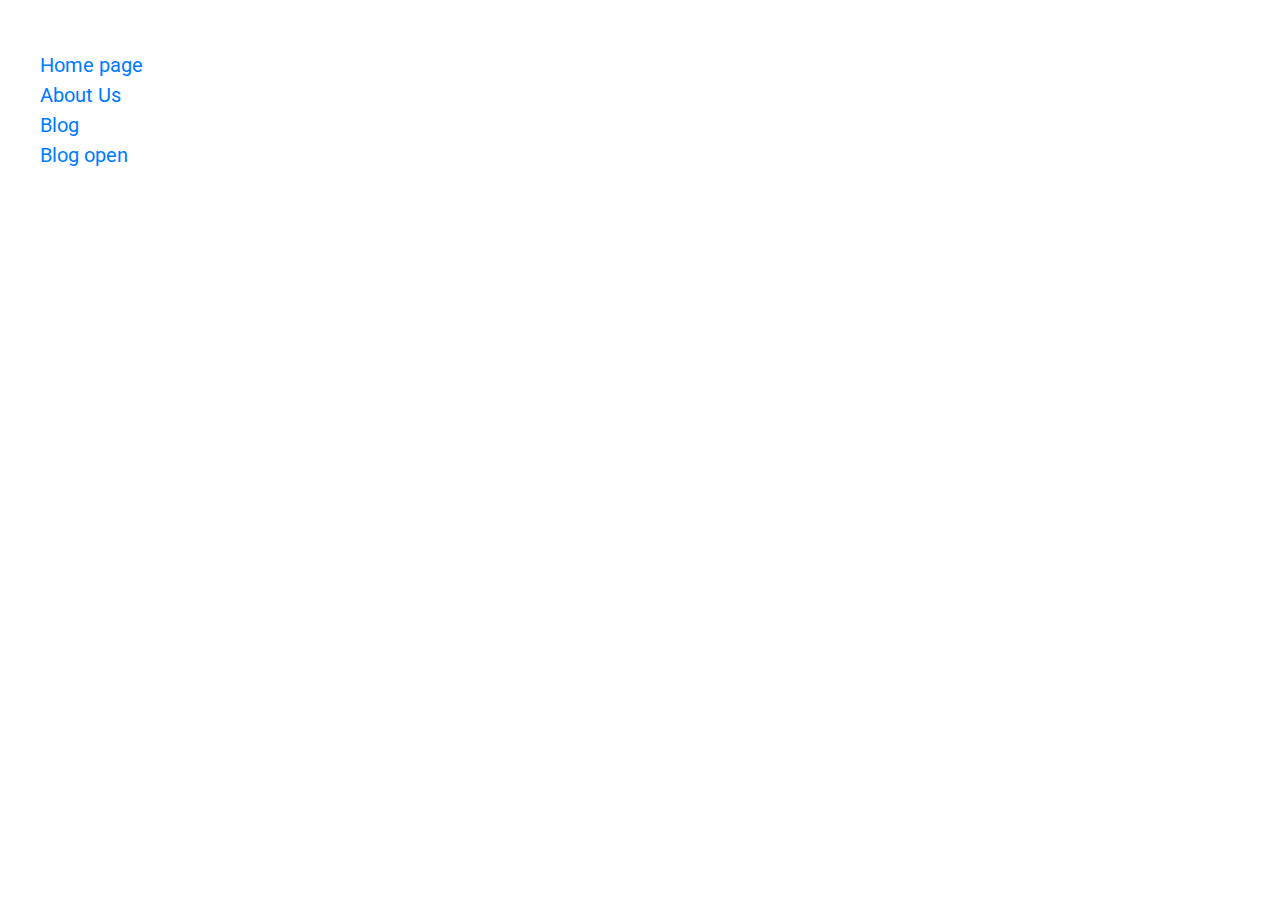
==== sitemap.html @ f30f8cfb "add sitemap" ====
<!DOCTYPE html>
<html lang="en">

<head>
    <meta charset="UTF-8">
    <meta name="viewport" content="width=device-width, initial-scale=1.0">
    <meta http-equiv="X-UA-Compatible" content="ie=edge">
    <title>FAQ</title>
    <!-- google fonts -->
    <link
        href="https://fonts.googleapis.com/css?family=Istok+Web:400,700|Roboto:100,300,400,500,700,900&display=swap&subset=cyrillic"
        rel="stylesheet">
    <!-- style -->
    <link rel="stylesheet" href="css/bootstrap.min.css">
    <link rel="stylesheet" href="css/common.css">
    <link rel="stylesheet" href="css/responsive.css">
</head>

<body>

    <main>
        <ul>
            <li><a target="_blank" href="index.html">Home page</a></li>
            <li><a target="_blank" href="about-us.html">About Us</a></li>
            <li><a target="_blank" href="blog.html">Blog</a></li>
            <li><a target="_blank" href="blog-open.html"> Blog open</a></li>
        </ul>
    </main>

    <style>
        ul {
            list-style-type: none;
        }

        a {
            font-size: 20px;
        }
    </style>











    <script src="js/jquery.min.js"></script>
    <script src="js/bootstrap.min.js"></script>
    <!-- <script src="js/jquery.formstyler.min.js"></script>
    <script src="js/slick.min.js"></script>
    <script src="js/datepicker.min.js"></script> -->
    <script src="js/common.js"></script>

</body>

</html>
---- css/common.css ----
/* GENRAL */
body {
    margin: 0;
    padding: 0;
    font-family: 'Roboto',
        sans-serif;
}

ul.no-style {
    list-style-type: none;
    padding: 0;
    margin: 0;
}

h3 {
    font-weight: 500;
    font-size: 32px;
    line-height: 37px;
    text-align: center;
    color: #FFFFFF;
    font-family: 'Roboto',
        sans-serif;
}

h3.black {
    color: #4F5A61;
}

main {
    margin-top: 64px;
}

a:hover {
    text-decoration: none;
}

.burger {
    display: none;
}


/* -----------------------------------HEADER------------------------------------ */
header.header {
    height: 64px;
    background: #fff;
    position: fixed;
    left: 0;
    top: 0;
    width: 100%;
    display: flex;
    align-items: center;
    justify-content: space-between;
    box-shadow: 0px 4px 20px rgba(0, 0, 0, 0.04);
    z-index: 200;
}


.header__logo {
    width: 225px;
    padding-left: 105px;
}

.header__logo a img {
    max-width: 118px;
}

.header__menu ul li {
    display: inline-block;
    vertical-align: middle;
    height: 64px;
    margin-right: 50px;
}

.header__menu ul li:last-child {
    margin-right: 0;
}

.header__menu ul li a {
    text-decoration: none;
    font-family: 'Istok Web',
        sans-serif;
    font-size: 16px;
    line-height: 23px;
    color: #4F5A61;
    padding: 0 15px;
    height: 100%;
    display: flex;
    align-items: center;
    justify-content: center;
    position: relative;
}

.header__menu ul li a:after {
    height: 4px;
    width: 0;
    position: absolute;
    left: 0;
    right: 0;
    bottom: 0;
    background-color: #5981A6;
    transition: .5s;
    -webkit-transition: .5s;
    -moz-transition: .5s;
    -ms-transition: .5s;
    -o-transition: .5s;
    content: "";
    display: block;
    margin: 0 auto;
}

.header__menu ul li.active a:after {
    width: 100%;
}

.header__menu ul li a:hover:after {
    width: 100%;
}

.header__rightbox {
    width: 225px;
    display: flex;
    justify-content: flex-end;
}

.header__language {
    position: relative;
    display: inline-flex;
    position: relative;
    width: 86px;
    height: 64px;
    background-color: #5981A6;
    cursor: pointer;
    align-items: center;
    justify-content: center;
}

.header__language .header__choosenlang {
    font-size: 16px;
    line-height: 23px;
    color: #FFFFFF;
    font-family: 'Istok Web',
        sans-serif;
    text-transform: uppercase;
    position: relative;
    padding-right: 18px;
}

.header__language .header__choosenlang:after {
    content: "";
    width: 10px;
    height: 10px;
    background-image: url(../image/icons/white-arrow-down.svg);
    background-position: center center;
    background-size: 100%;
    display: inline-block;
    background-repeat: no-repeat;
    position: absolute;
    right: 0;
    top: 50%;
    transform: translateY(-50%);
    -webkit-transform: translateY(-50%);
    -moz-transform: translateY(-50%);
    -ms-transform: translateY(-50%);
    -o-transform: translateY(-50%);
}

.header__language ul {
    position: absolute;
    position: absolute;
    width: 86px;
    background-color: #fff;
    top: 64px;
    display: none;
}

.header__language ul li {
    display: block;
    text-align: center;
}

.header__language ul li a {
    text-decoration: none;
    font-family: 'Istok Web', sans-serif;
    color: #000;
    text-transform: uppercase;
    display: block;
    transition: .3s;
    -webkit-transition: .3s;
    -moz-transition: .3s;
    -ms-transition: .3s;
    -o-transition: .3s;
    padding: 2px 0;
}

.header__language ul li a:hover {
    color: #fff;
    background-color: #5981A6;
}

.header__login a {
    text-decoration: none;
}

.header__login a span {
    font-size: 16px;
    line-height: 23px;
    color: #5981A6;
    font-family: 'Istok Web',
        sans-serif;
    padding-left: 30px;
    background-image: url(../image/icons/login-icon.svg);
    background-position: left top 1px;
    background-repeat: no-repeat;
    background-size: 20px;
}

.header__login {
    width: calc(100% - 86px);
    display: flex;
    align-items: center;
}

/* -----------------------------------HEADER END------------------------------------ */
/* -----------------------------------Choose a Route------------------------------------ */
.choose-route {
    min-height: 432px;
    background: url(../image/road-pic.png) no-repeat center center;
    padding: 95px 0 140px 0;
    background-size: cover;
}

.choose-route h3 {
    margin: 0 0 8px 0;
}

.choose-route .subtitle {
    font-size: 20px;
    line-height: 29px;
    text-align: center;
    color: #FFFFFF;
    font-family: 'Istok Web',
        sans-serif;
    margin: 0 0 56px 0;
}

.route__row {
    display: -ms-flexbox;
    display: flex;
    -ms-flex-wrap: wrap;
    flex-wrap: wrap;
    margin-right: -8px;
    margin-left: -8px;
}

.route__from,
.route__to,
.route__departure,
.route__btn {
    position: relative;
    width: 100%;
    padding-right: 8px;
    padding-left: 8px;
}

.route__departure {
    -ms-flex: 0 0 17.4%;
    flex: 0 0 17.4%;
    max-width: 17.4%;
}

.route__from {
    -ms-flex: 0 0 21.7%;
    flex: 0 0 21.7%;
    max-width: 21.7%;
}

.route__to {
    -ms-flex: 0 0 21.7%;
    flex: 0 0 21.7%;
    max-width: 21.7%;
}

.route__fromcont,
.route__tocont,
.route__departurecont {
    background-color: #fff;
    border-radius: 4px;
    height: 64px;
    padding: 10px 0 0 0;
}

.route__departurecont {
    padding: 0;
}

.route__title {
    color: #9AA4B0;
    font-size: 12px;
    line-height: 17px;
    letter-spacing: 0.05em;
    font-family: 'Istok Web',
        sans-serif;
    margin: 0;
    padding-left: 24px;
}

.transparentselect {
    width: 100%;
}

.transparentselect .jq-selectbox__select {
    padding: 0;
    width: 100%;
    height: 32px;
    border: none;
    background: #fff;
    box-shadow: none;
    font: 18px/26px 'Istok Web',
        sans-serif;
    color: #4F5A61;
    text-shadow: none;
    padding: 0 24px;
}

.transparentselect .jq-selectbox__trigger {
    display: none;
}

.transparentselect.jq-selectbox.focused .jq-selectbox__select {
    border: none;
}

.transparentselect .jq-selectbox__dropdown {
    margin-top: 6px;
}

.route__calicblock {
    display: inline-block;
    width: 48px;
    height: 100%;
    background: url(../image/icons/calendar.svg) no-repeat center center;
    border-right: 1px solid #9AA4B0;
    vertical-align: top;
}

.route__calblock {
    padding-top: 10px;
}

.route__calblock {
    display: inline-block;
    width: calc(100% - 52px);
    height: 100%;
    vertical-align: top;
}

.route__calblock .route__title {
    padding-left: 10px;
}

.route__btn {
    -ms-flex: 0 0 21.8%;
    flex: 0 0 21.8%;
    max-width: 21.8%;
}

.route__btn input {
    font-weight: 500;
    font-size: 18px;
    line-height: 21px;
    text-align: center;
    letter-spacing: 0.03em;
    color: #FFFFFF;
    background: #5981A6;
    border-radius: 4px;
    -webkit-border-radius: 4px;
    -moz-border-radius: 4px;
    -ms-border-radius: 4px;
    -o-border-radius: 4px;
    width: 100%;
    border: none;
    outline: none;
    height: 64px;
}

.datepicker-here {
    outline: none;
    max-width: 100%;
    border: none;
    padding-left: 10px;
}

.datepicker-here {
    font-size: 18px;
    line-height: 26px;
    color: #4F5A61;
    font-family: 'Istok Web',
        sans-serif;
}

/* -----------------------------------Choose a Route- END----------------------------------- */

/* Популярные направления */
.poproutes {
    padding: 48px 0;
}

.poproutes h3 {
    margin-bottom: 48px;
}

.poproute {
    width: 100%;
    background-color: #fff;
    box-shadow: 0px 0px 12px rgba(0, 0, 0, 0.08);
    height: 90px;
    border-radius: 8px;
    position: relative;
    margin-bottom: 20px;
}

.poproute:after {
    content: "";
    width: 16px;
    height: 16px;
    border-radius: 50%;
    -webkit-border-radius: 50%;
    -moz-border-radius: 50%;
    -ms-border-radius: 50%;
    -o-border-radius: 50%;
    display: inline-block;
    background-color: #fff;
    position: absolute;
    right: 60px;
    bottom: -8px;
    box-shadow: inset 0 10px 10px #f7f7f7;
}

.poproute::before {
    content: "";
    width: 16px;
    height: 16px;
    border-radius: 50%;
    -webkit-border-radius: 50%;
    -moz-border-radius: 50%;
    -ms-border-radius: 50%;
    -o-border-radius: 50%;
    display: inline-block;
    background-color: #fff;
    position: absolute;
    right: 60px;
    top: -8px;
    box-shadow: inset 0 -10px 10px #f7f7f7;
}

.poproute__leftroute {
    width: calc(100% - 73px);
    display: inline-block;
    height: 100%;
    vertical-align: top;
    padding: 24px;
    overflow: hidden;
}

.poproute__rightprice {
    width: 68.5px;
    height: 100%;
    vertical-align: top;
    display: inline-flex;
    align-items: center;
    justify-content: center;
    border-left: 1px dashed #DBE3ED;
}

.poproute__rightprice p {
    margin: 0;
    font-size: 22px;
    line-height: 26px;
    text-align: center;
    color: #5981A6;
    font-family: 'Istok Web',
        sans-serif;
}

.poproute__rightprice p span {
    display: block;
    font-size: 12px;
    line-height: 17px;
    text-align: center;
    letter-spacing: 0.05em;
    text-transform: uppercase;
}

.poproute__from,
.poproute__to,
.poproute__image {
    display: inline-block;
    vertical-align: top;
}

.poproute__image {
    margin: 0 6px;
}

.poproute__city {
    font-size: 18px;
    line-height: 26px;
    color: #4F5A61;
    font-family: 'Istok Web',
        sans-serif;
    display: block;
}

.poproute__subtitle {
    font-size: 12px;
    line-height: 17px;
    letter-spacing: 0.05em;
    color: #9AA4B0;
    font-family: 'Istok Web',
        sans-serif;
    display: block;
}

.allroutes-link {
    text-align: right;
    margin-top: 20px;
}

.allroutes-link a {
    font-size: 18px;
    line-height: 26px;
    color: #5981A6;
    font-family: 'Istok Web',
        sans-serif;
    position: relative;
    padding-right: 4px;
}

.allroutes-link a:before {
    content: "";
    position: absolute;
    right: 0;
    top: 0;
    display: inline-block;
    height: 1px;
    width: 24px;
    background-color: #5981A6;
}

/* Популярные направления end */
/* Что говорят наши клиенты */
.reviews {
    padding: 48px 0 48px 0;
}

.reviews h3 {
    margin-bottom: 48px;
}

.slick-slide {
    outline: none;
}

.reviews__slide>img {
    display: block;
    margin: 0 auto 38px;
    max-width: 44px;
}

.reviews__slide .review__descr {
    font-size: 18px;
    line-height: 26px;
    text-align: center;
    font-family: 'Istok Web',
        sans-serif;
    color: #6F7B82;
    max-width: 330px;
    margin: 0 auto 24px;
}

.review__rating {
    display: flex;
    max-width: 133px;
    align-items: center;
    justify-content: space-between;
    margin: 0 auto 4px;
}

.review__name {
    margin: 0 0 4px 0;
    font-size: 22px;
    line-height: 32px;
    text-align: center;
    color: #6F7B82;
    font-family: 'Istok Web',
        sans-serif;
}

.review__date {
    font-size: 12px;
    line-height: 17px;
    text-align: center;
    letter-spacing: 0.05em;
    color: #6F7B82;
    font-family: 'Istok Web',
        sans-serif;
    margin: 0;
}

.reviews-slider .slick-dots {
    list-style-type: none;
    padding: 0;
    margin: 70px 0 0 0;
    display: block;
    text-align: center;
    height: 8px;
}

.reviews-slider .slick-dots li {
    display: inline-block;
    margin: 0 4px;
}

.reviews-slider .slick-dots li button {
    padding: 0;
    outline: none;
    -moz-user-select: none;
    -ms-user-select: none;
    -o-user-select: none;
    -webkit-user-select: none;
    color: transparent;
    border: none;
    width: 8px;
    height: 8px;
    background: #5981A6;
    border-radius: 5px;
    -webkit-border-radius: 5px;
    -moz-border-radius: 5px;
    -ms-border-radius: 5px;
    -o-border-radius: 5px;
    transition: .3s;
    -webkit-transition: .3s;
    -moz-transition: .3s;
    -ms-transition: .3s;
    -o-transition: .3s;
    display: inline-block;
    overflow: hidden;
}

.reviews-slider .slick-dots li.slick-active button {
    width: 24px;
}

/* Что говорят наши клиенты END */

/* На автобусе по Украине и Европе */

.subscribe {
    padding: 48px 0 88px 0;
    background: #FDFDFE;
}

.subscribe h3 {
    margin-bottom: 48px;
}

.subscribe__textblock {
    margin-bottom: 88px;
}

.subscribe__textblock p {
    font-size: 18px;
    line-height: 26px;
    color: #6F7B82;
    margin: 0 0 16px 0;
    font-family: 'Istok Web',
        sans-serif;
}

.subscribe__textblock p:last-child {
    margin-bottom: 0;
}

.subscribebox {
    box-shadow: 0px 4px 20px rgba(0, 0, 0, 0.08);
    border-radius: 20px;
    overflow: hidden;
}

.subscribebox__leftblock {
    background-color: #fff;
    padding: 56px 88px 64px 106px;
    border-radius: 20px 0 0 20px;
    -webkit-border-radius: 20px 0 0 20px;
    -moz-border-radius: 20px 0 0 20px;
    -ms-border-radius: 20px 0 0 20px;
    -o-border-radius: 20px 0 0 20px;
}

.subscribebox__leftblock .title {
    font-weight: 500;
    font-size: 32px;
    line-height: 37px;
    color: #4F5A61;
    margin: 0 0 8px 0;
}

.subscribebox__leftblock .descr {
    margin: 0 0 32px 0;
    font-size: 18px;
    line-height: 26px;
    color: #6F7B82;
    font-family: 'Istok Web',
        sans-serif;
}

.subscribebox__leftblock form {
    max-width: 500px;
    width: 100%;
    position: relative;
}

.subscribebox__leftblock form input[type="email"] {
    height: 56px;
    border: 1px solid #9AA4B0;
    box-sizing: border-box;
    border-radius: 4px;
    width: 100%;
    outline: none;
    padding-left: 24px;
    padding-right: 185px;
}

.subscribebox__leftblock form input[type="submit"] {
    height: 56px;
    position: absolute;
    right: 0;
    top: 0;
    width: 182px;
    border: none;
    outline: none;
    text-align: center;
    letter-spacing: 0.03em;
    color: #FFFFFF;
    font-weight: 500;
    font-size: 18px;
    line-height: 21px;
    background: #5981A6;
    border-radius: 0px 4px 4px 0px;
}

.subscribebox__rightblock {
    height: 100%;
    background-color: #5981A6;
    background-image: url(../image/icons/mail.svg);
    background-repeat: no-repeat;
    background-position: center center;
    border-radius: 0 20px 20px 0;
    -webkit-border-radius: 0 20px 20px 0;
    -moz-border-radius: 0 20px 20px 0;
    -ms-border-radius: 0 20px 20px 0;
    -o-border-radius: 0 20px 20px 0;
}

.subscribebox__rightblock:after {
    content: "";
    display: inline-block;
    width: 0;
    height: 0;
    border-top: 25px solid transparent;
    border-right: 24px solid #5981A6;
    border-bottom: 25px solid transparent;
    position: absolute;
    left: -23px;
    top: 50%;
    transform: translateY(-50%);
}

/* На автобусе по Украине и Европе END */

/* FOOTER */
footer.footer {
    background-color: #242C30;
    padding: 48px 0 32px 0;
}

.footer__leftbox .logo-footer img {
    max-width: 147px;
}

.footer__leftbox .logo-footer {
    display: inline-block;
    margin-bottom: 32px;
}

.footer__leftbox ul {
    list-style-type: none;
    padding: 0;
    margin: 0 0 24px 0;
}

.footer__leftbox ul li:not(:last-child) {
    margin-bottom: 7px;
}

.footer__leftbox ul li:last-child {
    margin-top: 24px;
}

.footer__leftbox ul li:last-child a:nth-child(1) {
    margin-right: 24px;
}

.footer__leftbox ul li a {
    font-size: 18px;
    line-height: 26px;
    font-family: 'Istok Web', sans-serif;
    color: #9AA4B0;
    transition: .3s;
    -webkit-transition: .3s;
    -moz-transition: .3s;
    -ms-transition: .3s;
    -o-transition: .3s;
}

.footer__leftbox ul li a:hover {
    color: #fff;
}

.footer__list {
    font-family: 'Istok Web',
        sans-serif;
    padding-top: 16px;
}

.footer__list .title {
    font-size: 20px;
    line-height: 29px;
    color: #FFFFFF;
    margin: 0 0 16px 0;
}

.footer__list ul {
    list-style-type: none;
    padding: 0;
    margin: 0;
}

.footer__list ul li {
    margin-bottom: 8px;
}

.footer__list ul li a {
    font-size: 18px;
    line-height: 26px;
    color: #9AA4B0;
}

.footer__card {
    margin-top: 30px;
    margin-bottom: 24px;
    display: flex;
    justify-content: space-between;
}

.foot-resived {
    font-size: 12px;
    line-height: 17px;
    letter-spacing: 0.05em;
    color: #9AA4B0;
    margin: 0;
}

.footer__card img {
    max-width: 40px;
}

/* FOOTER END  */

.readall,
.header__rightbox.showphone {
    display: none;
}

.poproute__from,
.poproute__to {
    /* max-width: 100px; */
    overflow: hidden;
}

.poproute {
    display: flex;
    height: auto;
}

.poproute>a {
    width: 100%;
}

/* ABOUT US ============================================================ */
.aboutus-content {
    padding: 48px 0 40px 0;
}

.aboutus-content h3 {
    margin-bottom: 32px;
}

.abus-section .title {
    margin: 0 0 24px 0;
    font-size: 22px;
    line-height: 26px;
    color: #4F5A61;
}

.abus-section p:not(.title) {
    font-size: 18px;
    line-height: 26px;
    font-family: 'Istok Web',
        sans-serif;
    color: #6F7B82;
    margin: 0 0 24px 0;
}

.abus-section>img {
    width: 100%;
    margin: 24px 0 48px 0;
}

.twopic {
    margin-top: 48px;
}

.twopic img {
    width: 100%;
}

/* ABOUT US END ============================================================ */

/* BLOG ============================================================ */
.blogpage,
.general {
    padding: 48px 0 40px 0
}

.blogpage h3 {
    margin-bottom: 32px;
}

.blogbox__pic {
    height: 262px;
    overflow: hidden;
}

.blogbox__pic img {
    width: 100%;
    height: 100%;
    object-fit: cover;
    transition: .8s;
    -webkit-transition: .8s;
    -moz-transition: .8s;
    -ms-transition: .8s;
    -o-transition: .8s;
}

.blogbox:hover .blogbox__pic img {
    transform: scale(1.05);
    -webkit-transform: scale(1.05);
    -moz-transform: scale(1.05);
    -ms-transform: scale(1.05);
    -o-transform: scale(1.05);
}

.blogbox a {
    text-decoration: none;
}

.blogbox__descr {
    padding: 24px 0 0 0;
}

.blogbox__descr .title {
    font-size: 22px;
    line-height: 140%;
    color: #4F5A61;
    margin: 0 0 16px 0;
}

.blogbox__descr .description {
    font-size: 18px;
    line-height: 26px;
    color: #6F7B82;
    font-family: 'Istok Web',
        sans-serif;
    margin: 0 0 16px 0;
}

.blogbox__descr .date {
    margin: 0;
    font-size: 16px;
    line-height: 23px;
    color: #9AA4B0;
}

.blogbox {
    margin-bottom: 56px;
}

.paginationbox {
    margin-top: 32px;
    margin-bottom: 48px;
}

.paginationbox ul {
    list-style-type: none;
    padding: 0;
    margin: 0;
    text-align: center;
}

.paginationbox ul li {
    display: inline-block;
    margin: 0 8px;
}

.paginationbox ul li a {
    display: inline-flex;
    align-items: center;
    justify-content: center;
    width: 31px;
    height: 31px;
    border-radius: 16px;
    -webkit-border-radius: 16px;
    -moz-border-radius: 16px;
    -ms-border-radius: 16px;
    -o-border-radius: 16px;
    font-size: 16px;
    line-height: 23px;
    color: #5981A6;
    font-family: 'Istok Web', sans-serif;
    border: 1px solid #5981A6;
    box-sizing: border-box;
    transition: .3s;
    -webkit-transition: .3s;
    -moz-transition: .3s;
    -ms-transition: .3s;
    -o-transition: .3s;
}

.paginationbox ul li.active a {
    width: 56px;
    color: #fff;
    font-size: 18px;
    line-height: 26px;
    background: #5981A6;
}

.paginationbox ul li a:hover {
    background: #5981A6;
    color: #fff;
}

/* BLOG END ============================================================ */
/* BLOG OPEN ============================================================== */
.blogopen .topsect {
    height: 710px;
    position: relative;
    overflow: hidden;
    max-height: calc(100vh - 64px);
}

.blogopen .topsect img {
    width: 100%;
    height: 100%;
    object-fit: cover;
}

.blogopen__toptext {
    max-width: 809px;
    position: absolute;
    left: 136px;
    bottom: 32px;
}

.blogopen__toptext .title {
    font-size: 38px;
    line-height: 140%;
    color: #FFFFFF;
    margin: 0 0 24px 0;
}

.blogopen__toptext .date {
    margin: 0;
    ont-size: 20px;
    line-height: 29px;
    letter-spacing: 0.1em;
    color: #FFFFFF;
    font-family: 'Istok Web',
        sans-serif;
}

.blogopen__textsect {
    padding: 48px 0 64px 0;
}

.blogopen__textsect p:not(.blogopen__title) {
    font-size: 18px;
    line-height: 26px;
    font-family: 'Istok Web',
        sans-serif;
    color: #6F7B82;
    margin-bottom: 24px;
}

.blogopen__title {
    font-size: 22px;
    line-height: 26px;
    text-transform: uppercase;
    color: #4F5A61;
    margin: 56px 0 24px 0;
}

.blogopen__textsect .col-lg-10>img {
    width: 100%;
    margin: 32px 0 0 0;
}

/* BLOG OPEN ============================================================== */
/* FAQ===================================================================== */
.faq h3 {
    margin-bottom: 48px;
}

.faqaccordeon__box {
    background-color: #fff;
    height: 94px;
    /* box-shadow: 0px 4px 20px rgba(0, 0, 0, 0.08); */
    border-radius: 8px;
    display: flex;
}

.faqaccordeon__title {
    height: 100%;
    width: calc(100% - 94px);
    padding: 16px 32px;
    display: flex;
    align-items: center;
}

.faqaccordeon__title p {
    font-size: 22px;
    line-height: 140%;
    color: #4F5A61;
    margin: 0;
}

.faqaccordeon__btn {
    width: 94px;
    border-left: 1px solid #DBE3ED;
    height: 100%;
    display: flex;
    align-items: center;
    justify-content: center;
    cursor: pointer;
    position: relative;
}

.faqaccordeon__btn span {
    border-radius: 50%;
    -webkit-border-radius: 50%;
    -moz-border-radius: 50%;
    -ms-border-radius: 50%;
    -o-border-radius: 50%;
    display: inline-block;
    width: 40px;
    height: 40px;
    background-image: url(../image/icons/plus.svg);
    background-size: 100% 100%;
}

.faqaccordeon__boxbott {
    padding: 40px 32px;
    background: #F9F9F9;
    border-radius: 0px 0px 8px 8px;
    overflow: hidden;
    display: none;
}

.faqaccordeon__boxbott p {
    font-size: 18px;
    line-height: 26px;
    color: #6F7B82;
    margin: 0;
}

.faqaccordeon {
    box-shadow: 0px 4px 20px rgba(0, 0, 0, 0.08);
    border-radius: 8px;
    -webkit-border-radius: 8px;
    -moz-border-radius: 8px;
    -ms-border-radius: 8px;
    -o-border-radius: 8px;
    overflow: hidden;
}

.faqaccordeon__btn:after {
    content: "";
    width: 32px;
    height: 16px;
    background-image: url(../image/trigger.png);
    background-size: 100%;
    position: absolute;
    bottom: -3px;
    display: none;
}

.faqaccordeon__btn.showaft span {
    background-image: url(../image/icons/minus.svg);
}

.faqaccordeon__btn.showaft:after {
    display: inline-block;
}

.faqaccordeon {
    margin-bottom: 30px;
}

/* FAQ END===================================================================== */






/* font-family: 'Istok Web',
sans-serif;
font-family: 'Roboto',
sans-serif; */

/* hovers */
.header__language,
.route__btn input,
.allroutes-link a:before,
.allroutes-link a,
.poproute__rightprice p,
.poproute__subtitle,
.subscribebox__leftblock form input[type="submit"],
.footer__list ul li a {
    transition: .5s;
    -webkit-transition: .5s;
    -moz-transition: .5s;
    -ms-transition: .5s;
    -o-transition: .5s;
}

.header__language:hover,
.route__btn input:hover,
.subscribebox__leftblock form input[type="submit"]:hover {
    background-color: #73a3cf;
}

.allroutes-link a:hover,
.poproute:hover .poproute__rightprice p {
    color: #73a3cf;
}

.poproute:hover .poproute__subtitle {
    color: #000;
}

.footer__list ul li a:hover {
    color: #fff;
}

.allroutes-link a:hover:before {
    width: 100%;
    background-color: #73a3cf;
}
---- css/responsive.css ----
@media (min-width: 1200px) {
    .container {
        max-width: 1270px;
    }
}

@media(max-width:1441.8px) {
    .header__menu ul li {
        margin-right: 10px;
    }

    .header__logo {
        padding-left: 50px;
    }

    header.header,
    .header__menu ul li,
    .header__language {
        height: 50px;
    }

    main {
        margin-top: 50px;
    }

    .header__language ul {
        top: 50px;
    }

    .poproute__from,
    .poproute__to {
        overflow: hidden;
    }

    .blogopen .topsect {
        max-height: calc(100vh - 50px);
    }



}

@media(max-width:1199.8px) {
    .header__menu ul li a {
        padding: 0 5px;
    }

    .header__logo {
        width: 180px;
    }

    .header__language,
    .header__language ul {
        width: 60px;
    }

    .header__language .header__choosenlang {
        padding-right: 15px;
    }

    .header__login {
        width: calc(100% - 66px);
    }

    .header__rightbox {
        width: 150px;
        min-width: 150px;
    }

    .header__menu ul li {
        margin-right: 14px;
    }

    .route__calicblock {
        width: 40px;
    }

    .route__calblock {
        width: calc(100% - 45px);
    }

    .datepicker-here {
        font-size: 16px;
    }

    .datepicker-here,
    .route__calblock .route__title {
        padding-left: 5px;
    }

    .review__rating {
        width: 120px;
    }

    .review__name {
        font-size: 20px;
        line-height: 30px;
    }

    .reviews__slide>img {
        max-width: 30px;
    }

    .reviews__slide>img {
        margin-bottom: 20px;
    }

    .subscribebox__leftblock {
        padding: 40px 60px;
    }

    .poproute__from,
    .poproute__to {
        /* max-width: 120px; */
        overflow: hidden;
    }

    .blogbox__pic {
        height: 200px;
    }

    .blogbox__descr {
        padding-top: 16px;
    }

    .blogopen__title {
        margin: 40px 0 16px 0;
    }






    /* fonts */
    .reviews__slide .review__descr,
    .subscribe__textblock p,
    .subscribebox__leftblock .descr,
    .footer__list ul li a,
    .footer__leftbox ul li a,
    .poproute__city,
    .abus-section p:not(.title),
    .blogbox__descr .description,
    .blogopen__textsect p:not(.blogopen__title) {
        font-size: 16px;
        line-height: 23px;
    }

    .blogbox__descr .title,
    .blogopen__title {
        font-size: 18px;
        line-height: 130%;
    }

    /* m */
    .subscribe h3 {
        margin-bottom: 30px;
    }
}

@media(max-width:991.8px) {

    .route__from,
    .route__to {
        -ms-flex: 0 0 50%;
        flex: 0 0 50%;
        max-width: 50%;
        margin-bottom: 16px;
    }

    .route__departure,
    .route__departure,
    .route__btn {
        -ms-flex: 0 0 33.3333%;
        flex: 0 0 33.3333%;
        max-width: 33.3333%;
    }

    .header__logo {
        padding-left: 20px;
    }

    .header__menu {
        display: none;
    }

    .header__logo a img {
        max-width: 100px;
    }

    .subscribebox__rightblock {
        background-size: 100px;
    }

    .subscribebox__leftblock form input[type="submit"] {
        font-size: 14px;
    }

    .subscribebox__leftblock form input[type="email"],
    .subscribebox__leftblock form input[type="submit"] {
        height: 46px;
    }

    .subscribebox__leftblock form input[type="submit"] {
        width: 150px;
    }

    .header__login {
        display: none;
    }


    .burger {
        margin: 0;
        display: inline-block;
        width: 32px;
        height: 32px;
        position: absolute;
        right: 76px;
        top: 18px;
    }

    .burger span,
    .burger span:before,
    .burger span:after {
        display: block;
        width: 100%;
        height: 3px;
        background: #5981A6;
        transition: all 0.5s;
        backface-visibility: hidden;
    }

    .burger span {
        position: relative;
        margin: 6px 0 0;
    }

    .burger span:before,
    .burger span:after {
        position: absolute;
        content: "";
    }

    .burger span:before {
        top: -9px;
    }

    .burger span:after {
        top: 9px;
    }

    .burger1.selected span:before {
        transform: translate(0px, 9px) rotate(-45deg);
        -webkit-transform: translate(0px, 9px) rotate(-45deg);
        -moz-transform: translate(0px, 9px) rotate(-45deg);
        -ms-transform: translate(0px, 9px) rotate(-45deg);
        -o-transform: translate(0px, 9px) rotate(-45deg);
    }

    .burger1.selected span:after {
        transform: translate(0px, -9px) rotate(45deg);
        -webkit-transform: translate(0px, -9px) rotate(45deg);
        -moz-transform: translate(0px, -9px) rotate(45deg);
        -ms-transform: translate(0px, -9px) rotate(45deg);
        -o-transform: translate(0px, -9px) rotate(45deg);
    }

    .burger1.selected span {
        background: transparent;
    }

    .header__menu ul li a:hover:after {
        display: none;
    }

    .header__menu ul li.active a:after {
        height: 2px;
        width: 39px;
        left: 0;
        right: initial;
        bottom: -2px;
    }

    .header__menu {
        display: block;
        position: absolute;
        right: -360px;
        top: 50px;
        background-color: #fff;
        box-shadow: inset 0 -1px 6px #e3e3e3;
        max-width: 358px;
        padding: 49px 40px 0 64px;
        width: 100%;
        transition: .5s;
        -webkit-transition: .5s;
        -moz-transition: .5s;
        -ms-transition: .5s;
        -o-transition: .5s;
    }

    .header__menu.showmenu {
        right: 0px;
        border-radius: 0 0 0 16px;
    }

    .header__menu ul li {
        margin: 0 0 24px 0;
        display: block;
        text-align: left;
        height: auto;
    }

    .header__menu ul li a {
        padding: 0;
        text-align: left;
        display: block;
    }

    .header__menu nav {
        padding-bottom: 32px;
    }

    .header__rightbox.showphone {
        display: block;
        width: 100%;
        max-width: 100%;
        padding: 40px 0;
        position: relative;
    }

    .header__rightbox.showphone:before {
        content: "";
        display: block;
        background-color: #DBE3ED;
        height: 1px;
        width: calc(100% + 104px);
        left: -64px;
        top: 0;
        position: absolute;
    }

    .header__rightbox.showphone .header__login {
        display: block;
        width: 100%;
        max-width: 100%;
    }

    .poproute__from,
    .poproute__to {
        /* max-width: 73px; */
        overflow: hidden;
    }

    .blogopen__toptext {
        left: 50px;
    }

    .blogopen .topsect {
        height: 500px;
    }











    /* fz */
    .subscribebox__leftblock .title {
        font-size: 28px;
    }
}

@media(max-width: 767.8px) {
    .header__language .header__choosenlang {
        font-size: 14px;
        line-height: 20px;
    }

    .reviews__slide {
        padding: 0 10px;
    }

    .poproute__from,
    .poproute__to {
        /* max-width: initial; */
        overflow: hidden;
    }

    .footer__leftbox {
        text-align: center;
    }

    footer.footer {
        padding: 32px 0 24px 0;
    }

    .footer__leftbox .logo-footer {
        margin-bottom: 48px;
    }

    .footer__leftbox ul li a {
        font-size: 18px;
        line-height: 26px;
    }

    .footer__leftbox ul li:last-child {
        margin-top: 40px;
    }

    .footer__leftbox ul {
        margin-bottom: 40px;
    }

    footer.footer .col-xl-2.col-lg-2.col-md-3 {
        border-top: 1px solid #4F5A61;
    }

    .footer__card {
        margin-top: 8px;
        margin-bottom: 0;
    }

    .footer__card {
        display: inline-flex;
        width: 66%;
        vertical-align: middle;
        padding-right: 17%;
        margin-top: 0;

    }

    .foot-resived {
        display: inline-block;
        vertical-align: middle;
        width: 32%;
        font-size: 10px;
        line-height: 14px;
    }

    .phone-hide {
        display: none;
    }

    .blogopen__toptext .title {
        font-size: 32px;
    }
}

@media(max-width: 575.8px) {
    .header__logo {
        padding-left: 17px;
    }

    .header__language,
    .header__language ul {
        width: 64px;
    }

    .choose-route {
        padding: 24px 0 41px 0;
        height: auto;
    }

    .choose-route h3 {
        margin-bottom: 4px;
    }

    .choose-route .subtitle {
        font-size: 16px;
        line-height: 23px;
        margin-bottom: 15px;
    }

    .route__from,
    .route__to,
    .route__btn {
        -ms-flex: 0 0 100%;
        flex: 0 0 100%;
        max-width: 100%;
        margin-bottom: 24px;
    }

    .route__departure,
    .route__departure {
        -ms-flex: 0 0 100%;
        flex: 0 0 100%;
        max-width: 100%;
        margin-bottom: 24px;
    }

    .poproutes {
        padding: 32px 0;
    }

    .poproutes h3 {
        margin-bottom: 32px;
    }

    .poproute {
        margin-bottom: 16px;
    }

    .poproute__rightprice p {
        font-size: 20px;
        line-height: 29px;
    }



    .reviews__slide>img {
        width: 40px;
        margin-bottom: 24px;
    }

    .review__rating {
        margin-bottom: 8px;
    }

    .reviews-slider .slick-dots {
        margin-top: 32px;
    }

    .subscribe__textblock p:not(:last-child) {
        margin-bottom: 24px;
    }

    .subscribe__textblock p:nth-child(n+3) {
        display: none;
    }

    .readall {
        display: block;
        text-align: right;
    }

    .readall span {
        font-size: 18px;
        line-height: 26px;
        text-align: right;
        color: #5981A6;
        font-family: 'Istok Web',
            sans-serif;
        position: relative;
        display: inline-block;
    }

    .readall span:before {
        position: absolute;
        right: 0;
        top: -1px;
        height: 1px;
        background-color: #5981A6;
        width: 24px;
        content: "";

    }

    .subscribebox .col-xl-4.col-lg-4.col-md-3.col-sm-3 {
        display: none;
    }

    .subscribebox__leftblock {
        padding: 32px 16px;
    }

    .subscribebox__leftblock .title {
        font-size: 24px;
        line-height: 28px;
        text-align: center;
        max-width: 270px;
        margin: 0 auto 16px;
    }

    .subscribebox__leftblock .descr {
        text-align: center;
    }

    .subscribebox__leftblock form input[type="email"] {
        height: 56px;
        padding-right: 56px;
    }

    .subscribebox__leftblock form input[type="submit"] {
        height: 56px;
        color: transparent;
        overflow: hidden;
        width: 56px;
        background-image: url(../image/icons/mail.svg);
        background-size: 32px;
        background-repeat: no-repeat;
        background-position: center center;
    }


    .aboutus-content {
        padding: 24px 0 0 0;
    }

    .abus-section .title {
        text-align: center;
        font-size: 18px;
        line-height: 26px;
        margin-bottom: 16px;
    }

    .abus-section>img {
        margin: 8px 0 32px 0;
    }

    .twopic {
        margin-top: 32px;
    }

    .twopic .col-sm-6:not(:last-child) .twopic img {
        margin-bottom: 16px;
    }

    .blogpage,
    .general {
        padding: 24px 0 0 0;
    }

    .blogbox__pic {
        height: 195px;
    }

    .blogbox__descr {
        padding-top: 24px;
    }

    .blogbox {
        margin-bottom: 40px;
    }

    .blogopen .topsect {
        height: 400px;
    }

    .blogopen__toptext {
        left: 17px;
    }

    .blogopen__toptext .title {
        margin-bottom: 16px;
    }

    .blogopen__toptext {
        bottom: 24px;
    }

    .blogopen__textsect {
        padding: 24px 0 44px 0;
    }

    /* - */
    .route__btn input {
        font-size: 16px;
        line-height: 19px;
    }

    .review__name {
        font-size: 18px;
        line-height: 26px;
    }

    h3,
    .blogopen__toptext .title {
        font-size: 24px;
        line-height: 28px;
    }

    .reviews h3,
    .subscribe__textblock {
        margin-bottom: 32px;
    }

    .reviews,
    .subscribe {
        padding: 32px 0;
    }

    .blogopen__title {
        margin-top: 32px;
    }

    .blogopen__textsect .col-lg-10>img {
        margin: 10px 0 0 0;
    }


}

@media(max-width:360.8px) {
    .poproute__leftroute {
        padding: 24px 10px;
    }

    .paginationbox ul li {
        margin: 0 4px;
    }

}

/* HEIGHT */

@media(max-height:520px) and (max-width:991.8px) {
    .header__menu {
        overflow: scroll;
        height: calc(100vh - 50px);
    }
}
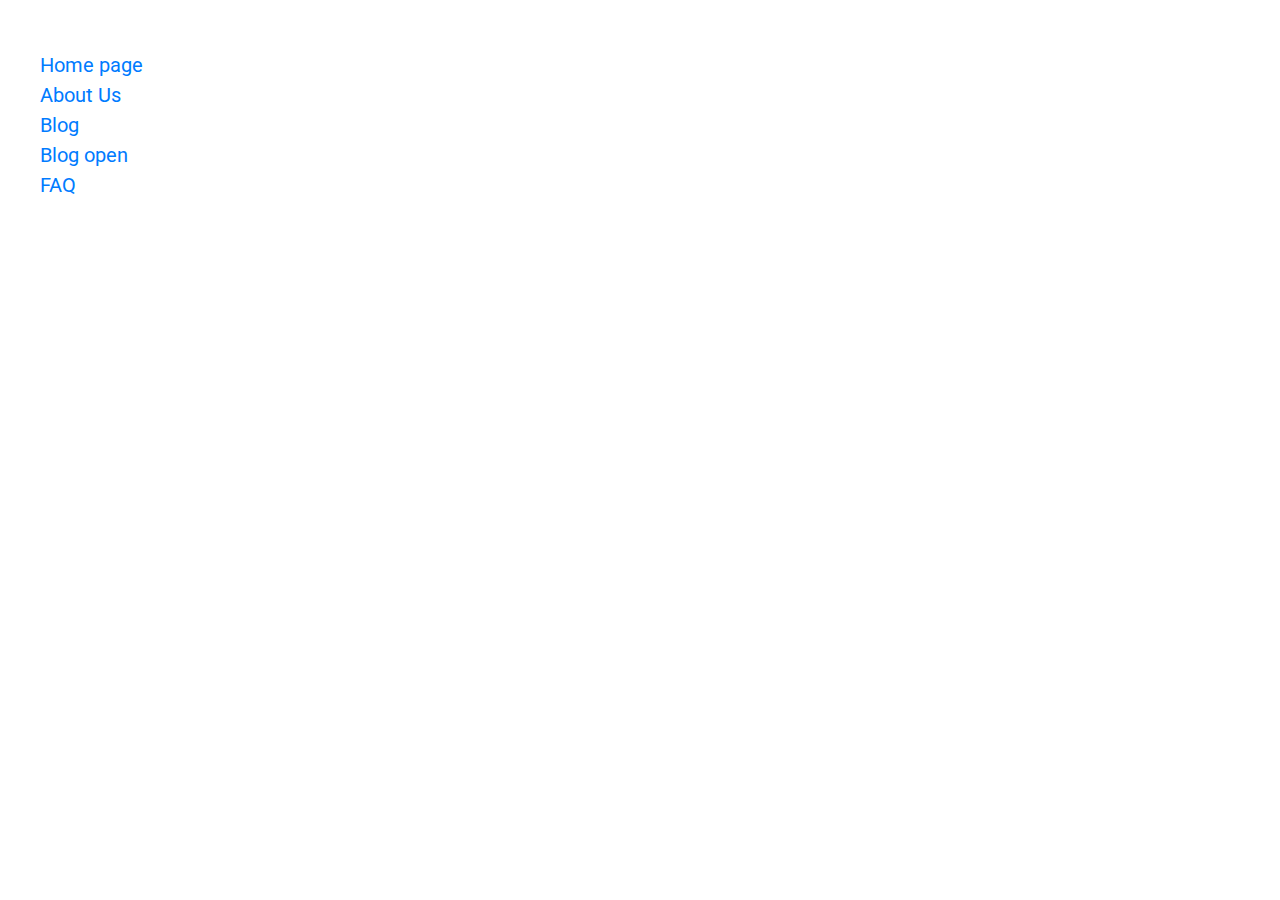
==== commit eb4f4abf: "faq page" ====
--- a/sitemap.html
+++ b/sitemap.html
@@ -5,7 +5,7 @@
     <meta charset="UTF-8">
     <meta name="viewport" content="width=device-width, initial-scale=1.0">
     <meta http-equiv="X-UA-Compatible" content="ie=edge">
-    <title>FAQ</title>
+    <title>Sitemap</title>
     <!-- google fonts -->
     <link
         href="https://fonts.googleapis.com/css?family=Istok+Web:400,700|Roboto:100,300,400,500,700,900&display=swap&subset=cyrillic"
@@ -23,7 +23,8 @@
             <li><a target="_blank" href="index.html">Home page</a></li>
             <li><a target="_blank" href="about-us.html">About Us</a></li>
             <li><a target="_blank" href="blog.html">Blog</a></li>
-            <li><a target="_blank" href="blog-open.html"> Blog open</a></li>
+            <li><a target="_blank" href="blog-open.html">Blog open</a></li>
+            <li><a target="_blank" href="faq.html">FAQ</a></li>
         </ul>
     </main>
 
--- a/css/common.css
+++ b/css/common.css
@@ -1226,6 +1226,10 @@
     margin-bottom: 30px;
 }
 
+main {
+    min-height: calc(100vh - 373px);
+}
+
 /* FAQ END===================================================================== */
 
 
--- a/css/responsive.css
+++ b/css/responsive.css
@@ -36,7 +36,9 @@
         max-height: calc(100vh - 50px);
     }
 
-
+    .faqaccordeon__title p {
+        font-size: 20px;
+    }
 
 }
 
@@ -127,7 +129,9 @@
         margin: 40px 0 16px 0;
     }
 
-
+    .faqaccordeon__title p {
+        font-size: 18px;
+    }
 
 
 
@@ -141,7 +145,8 @@
     .poproute__city,
     .abus-section p:not(.title),
     .blogbox__descr .description,
-    .blogopen__textsect p:not(.blogopen__title) {
+    .blogopen__textsect p:not(.blogopen__title),
+    .faqaccordeon__boxbott p {
         font-size: 16px;
         line-height: 23px;
     }
@@ -658,6 +663,42 @@
         padding: 24px 0 44px 0;
     }
 
+    .faq h3 {
+        margin-bottom: 32px;
+    }
+
+    .faqaccordeon__btn {
+        width: 72px;
+    }
+
+    .faqaccordeon__title {
+        width: calc(100% - 72px);
+        padding: 16px 24px;
+    }
+
+    .faqaccordeon__box {
+        height: auto;
+        min-height: 107px;
+    }
+
+    .faqaccordeon__btn,
+    .faqaccordeon__title {
+        height: auto;
+    }
+
+    .faqaccordeon {
+        margin-bottom: 16px;
+    }
+
+    .general.faq {
+        padding-bottom: 48px;
+    }
+
+    .faqaccordeon__boxbott {
+        padding: 24px;
+    }
+
+
     /* - */
     .route__btn input {
         font-size: 16px;
